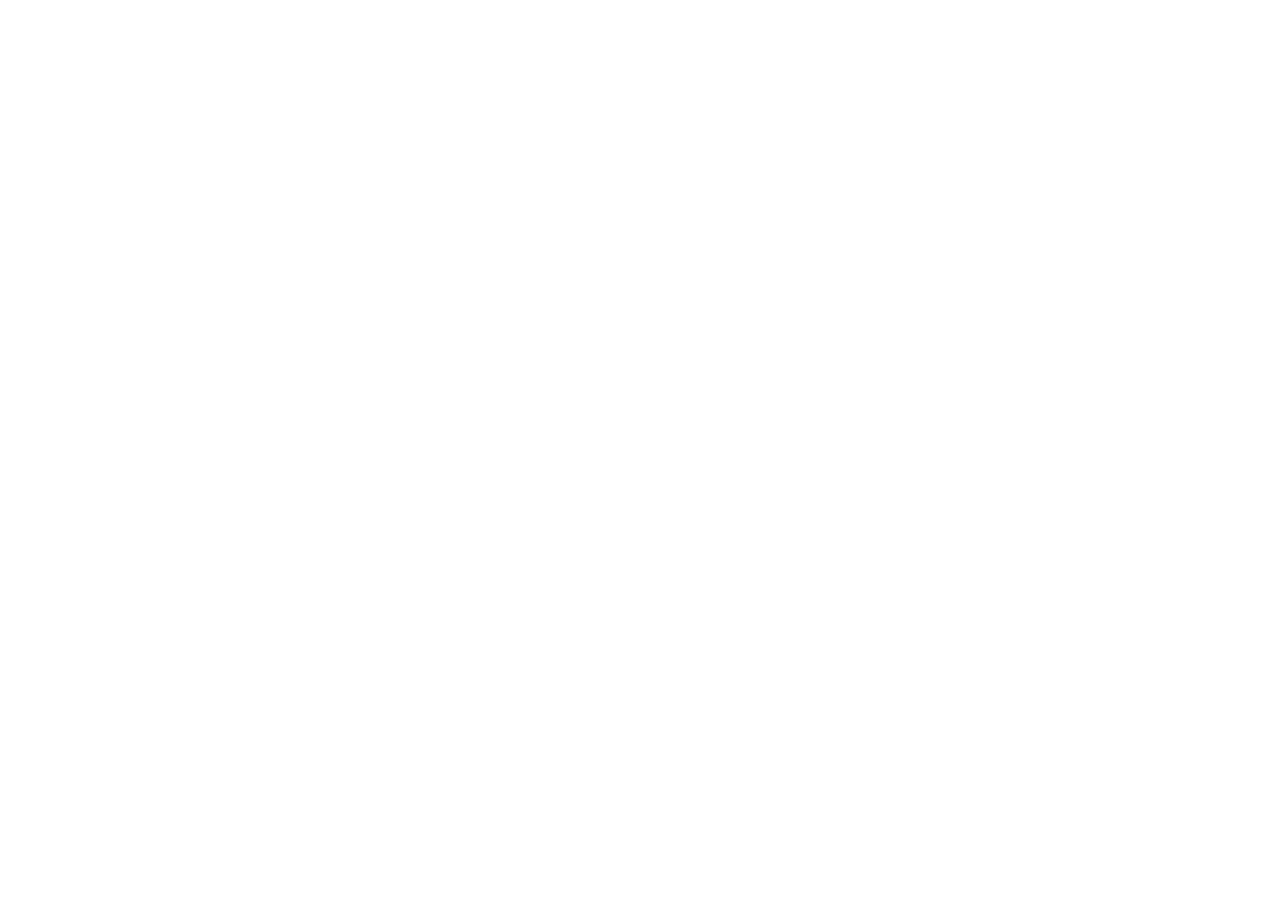
==== index.html @ 048015de "ejemplos paginas estaticas" ====
<!DOCTYPE html><html lang="en"><head><meta charset="utf-8"><meta name="viewport" content="width=device-width,initial-scale=1"><title>React App</title><link rel="shortcut icon" href="/ejemplo/favicon.ico"><link href="/ejemplo/static/css/main.692ecef2.css" rel="stylesheet"></head><body><div id="root"></div><script type="text/javascript" src="/ejemplo/static/js/main.ef3ae7ea.js"></script></body></html>
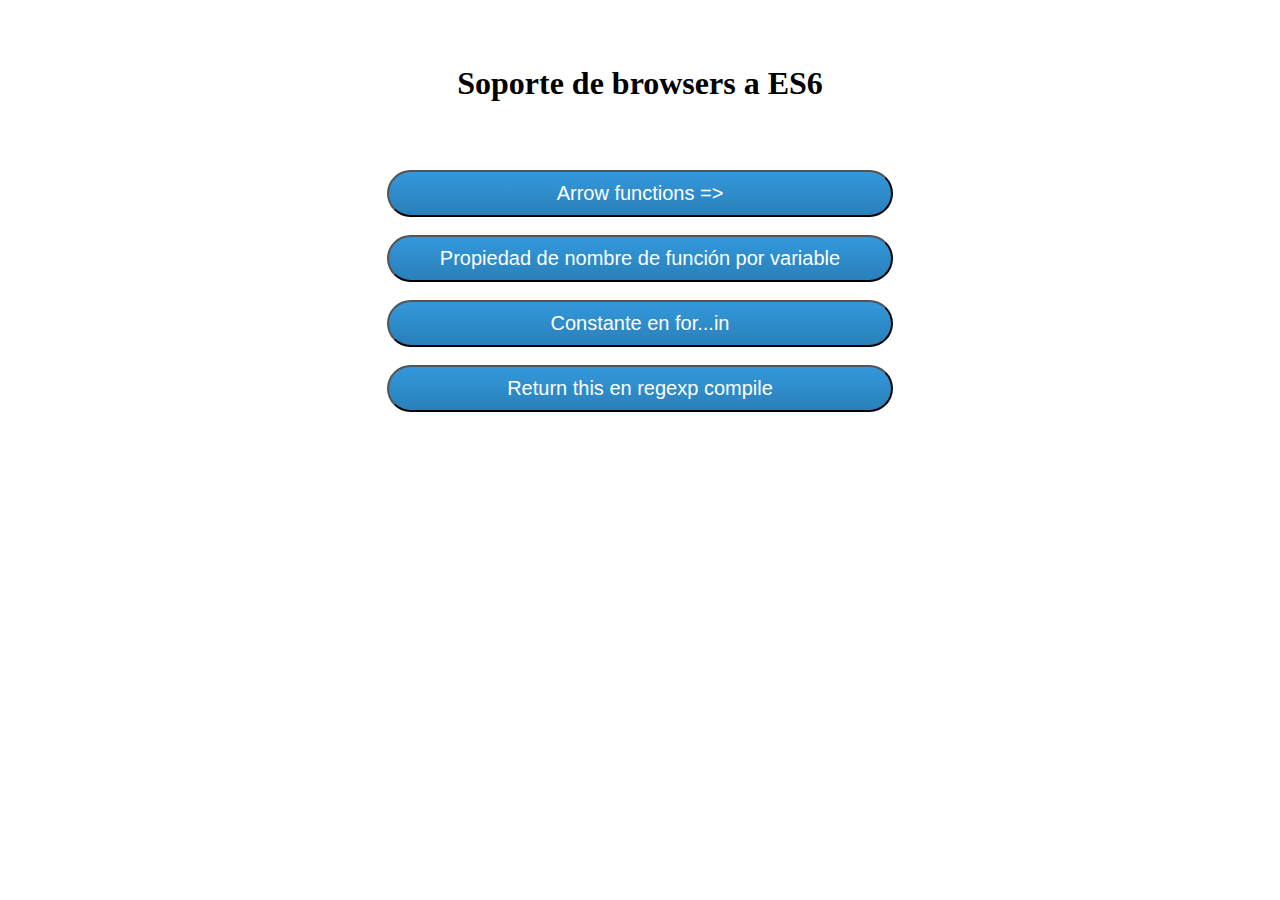
==== commit a37f40ea: "cambios en scripts" ====
--- a/index.html
+++ b/index.html
@@ -1 +1,82 @@
-<!DOCTYPE html><html lang="en"><head><meta charset="utf-8"><meta name="viewport" content="width=device-width,initial-scale=1"><title>React App</title><link rel="shortcut icon" href="/ejemplo/favicon.ico"><link href="/ejemplo/static/css/main.692ecef2.css" rel="stylesheet"></head><body><div id="root"></div><script type="text/javascript" src="/ejemplo/static/js/main.ef3ae7ea.js"></script></body></html>+<!DOCTYPE html>
+<html>
+
+  <head><meta charset="utf-8"><meta name="viewport" content="width=device-width,initial-scale=1"><title>Soporte de browser a ES6</title>
+  <link rel="stylesheet" type="text/css" href="theme.css">
+
+</head>
+	<body><div id="root"></div>
+<br> </br>
+<h1> Soporte de browsers a ES6 </h1>
+
+<br> </br>
+
+<div class="center">
+<a href="script1.html">
+<button> Arrow functions => </button>
+</a>
+<br> </br>
+
+<a href="script2.html">
+<button> Propiedad de nombre de función por variable </button>
+</a>
+<br> </br>
+
+<a href="script3.html">
+<button type="button"> Constante en for...in </button>
+</a>
+<br> </br>
+
+<a href="script4.html">
+<button type="button"> Return this en regexp compile
+ </button>
+</a>
+
+<br> </br>
+
+</div>
+
+  <script>
+ //  	var s = new Set();
+	// s.add("hello").add("goodbye").add("hello");
+	// s.size === 2;
+	// s.has("hello") === true;
+
+	// var arr = [1,3,5].map((i) => i*i);
+	// console.log(arr);
+
+	// var data = ["Uno", "Dos", "Tres"];  
+	// data.forEach(elem => {  
+	//     console.log(elem);
+	// });
+
+	// var rx = new RegExp("a");
+	// rx.compile("b") === rx;
+
+	// var fun1 = function() {};
+	// var fun2 = function fun2() {};
+	// console.log(fun1.name === "fun1" && fun2.name === "fun2");
+
+	// var arreglo = [];
+	// for(const i in { a:1, b:1 }) {
+	//   arreglo.push(i);
+	// }
+	// console.log(arreglo[0] === "a" && arreglo[1] === "b");
+
+	// var arreglo = [];
+	// for(const i in { a:1, b:1 }) {
+	//   arreglo.push(function(){ return i; });
+	// }
+	// console.log(arreglo[0]() === "a" && arreglo[1]() === "b");
+
+    // var greeting = "hello, ";
+    // var button = document.getElementById("mybutton");
+    // var [name, b] = ["Dani", "mundo"];  
+    // button.person_name = "Daniela";
+    // button.addEventListener("click", function() {
+    //   alert(greeting + name + "." + "\u{20BB7}" + );
+    // }, false);
+
+  </script>
+  </body>
+</html>
--- a/theme.css
+++ b/theme.css
@@ -0,0 +1,75 @@
+body {
+    background-color: lightblack;
+}
+
+h1 {
+    color: black;
+    text-align: center;
+}
+
+p {
+    font-family: verdana;
+    font-size: 18px;
+    margin: 20px;
+}
+
+
+p.codigo1 {
+	color: black;
+}
+
+tab { 
+	padding-left: 3em; 
+}
+
+div.box {
+    display: inline-block;
+    margin: auto;
+	width: 40%;
+	background-color: gray;
+	margin: 40px;
+}
+
+.center {
+    margin: auto;
+    width: 40%;
+    padding: 10px;
+    align-content: center;
+}
+
+button.back {
+	width: 200px;
+	margin-left: 30px;
+}
+
+
+button {
+	width: 100%;
+    align-content: center;
+	background: #3498db;
+	background-image: -webkit-linear-gradient(top, #3498db, #2980b9);
+	background-image: -moz-linear-gradient(top, #3498db, #2980b9);
+	background-image: -ms-linear-gradient(top, #3498db, #2980b9);
+	background-image: -o-linear-gradient(top, #3498db, #2980b9);
+	background-image: linear-gradient(to bottom, #3498db, #2980b9);
+	-webkit-border-radius: 28;
+	-moz-border-radius: 28;
+	border-radius: 28px;
+	font-family: Arial;
+	color: #ffffff;
+	font-size: 20px;
+	padding: 10px 20px 10px 20px;
+	text-decoration: none;
+}
+
+
+.btn:hover {
+  background: #3cb0fd;
+  background-image: -webkit-linear-gradient(top, #3cb0fd, #3498db);
+  background-image: -moz-linear-gradient(top, #3cb0fd, #3498db);
+  background-image: -ms-linear-gradient(top, #3cb0fd, #3498db);
+  background-image: -o-linear-gradient(top, #3cb0fd, #3498db);
+  background-image: linear-gradient(to bottom, #3cb0fd, #3498db);
+  text-decoration: none;
+}
+
